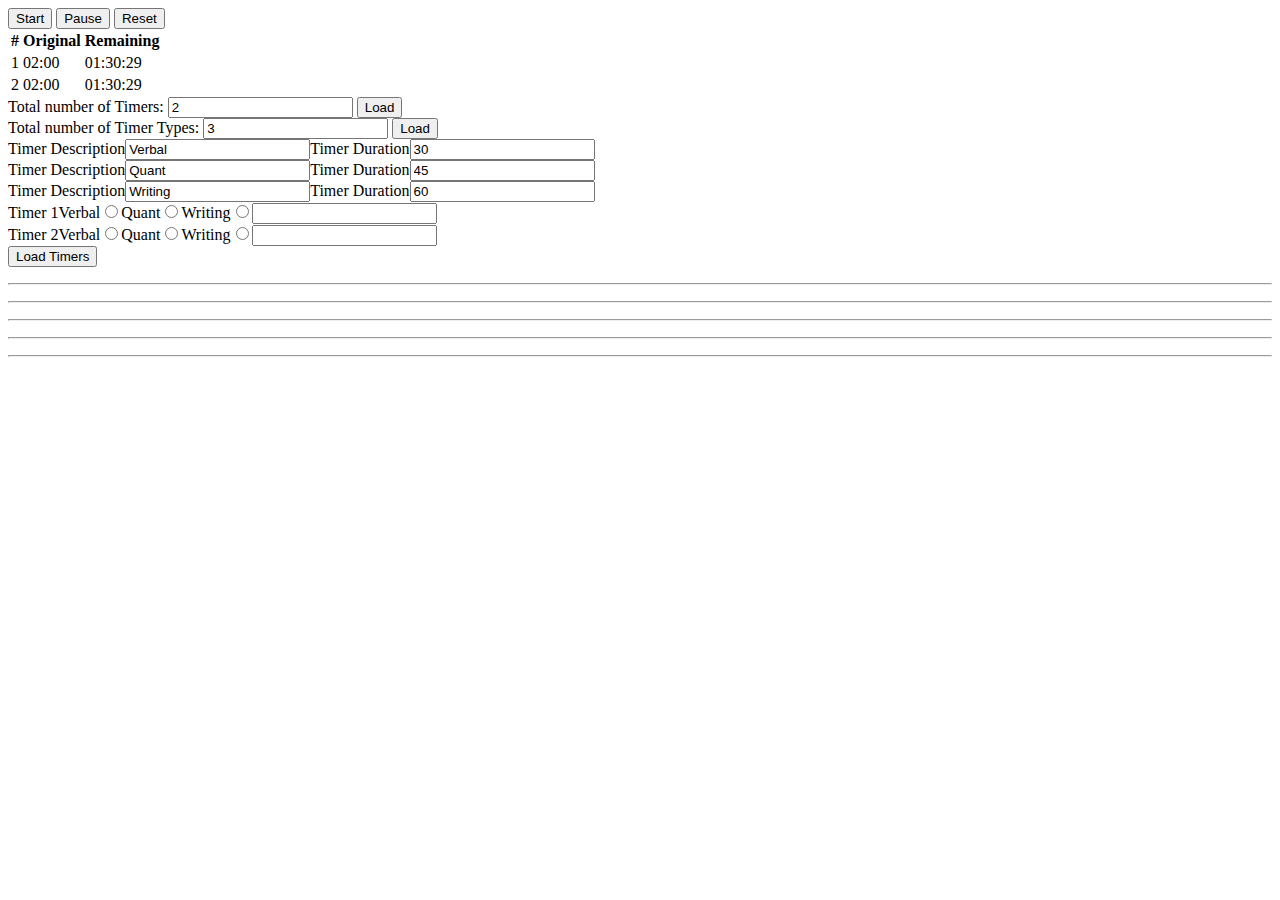
==== html/index.html @ 256bd354 "Initial Commit" ====
<!DOCTYPE html>
<html>
	<head>
		<title>Countdown Timers</title>
	</head>

	<body onload="testFunction()">
		<script type="text/javascript" src="../scripts/webTimerScripts.js"></script>
		<link rel = "stylesheet"    type = "text/css"    href = "../css/web-countdown-timer-styles.css" />
		
		<div id="div_mainTimer">
		</div>
		
		<div id="div_runningTimers">
			<input type="button" id="btn_StartTimers" value="Start" onClick="startTimers()">
			<input type="button" id="btn_PauseTimers" value="Pause">
			<input type="button" id="btn_ResetTimers" value="Reset">
			
			<table id="tbl_timersRunning">
				<tr>
					<th>#</th>
					<th>Original </th>
					<th>Remaining</th>				
				</tr>	
				<tr>
					<td>1</td>
					<td>02:00 </td>
					<td>01:30:30</td>
				</tr>
				<tr>
					<td>2</td>
					<td>02:00 </td>
					<td>01:30:30</td>
				</tr>
			</table>
		</div>
		
		<div id="div_totalNumberOfTimers">
			<label id="lbl_totalNumberOfTimers" for="txt_totalNumberOfTimers">Total number of Timers:</label>
			<input type="number" id="txt_totalNumberOfTimers">
			<input type="button" id="btn_loadTotalNumberOfTimers" value="Load" onclick="addTotalNumberOfTimers()">
		</div>
		
		<div id="div_totalNumberOfTimerTypes">
			<label id="lbl_totalNumberOfTimerTypes" for="txt_totalNumberOfTimerTypes">Total number of Timer Types:</label>
			<input type="number" id="txt_totalNumberOfTimerTypes">
			<input type="button" id="btn_loadTotalNumberOfTimerTypes" value="Load" onclick="addTotalNumberOfTimerTypes()">
		</div>
		
		<div id="div_timerTypeConfiguration">

		</div>
		
		<div id="div_timersConfiguration">

		</div>
		<input type="button" id="btn_loadTimer" value="Load Timers" onclick="loadSpecifiedTimerToTable()">
		
		<div id="div_test_Area">
			<p id="p_test_1"></p>
			<hr/>
			
			<p id="p_test_2"></p>
			<hr/>
			
			<p id="p_test_3"></p>
			<hr/>
			
			<p id="p_test_4"></p>
			<hr/>
			
			<p id="p_test_5"></p>
			<hr/>
		</div>
		

		
	</body>

</html>
---- css/web-countdown-timer-styles.css ----
#styles
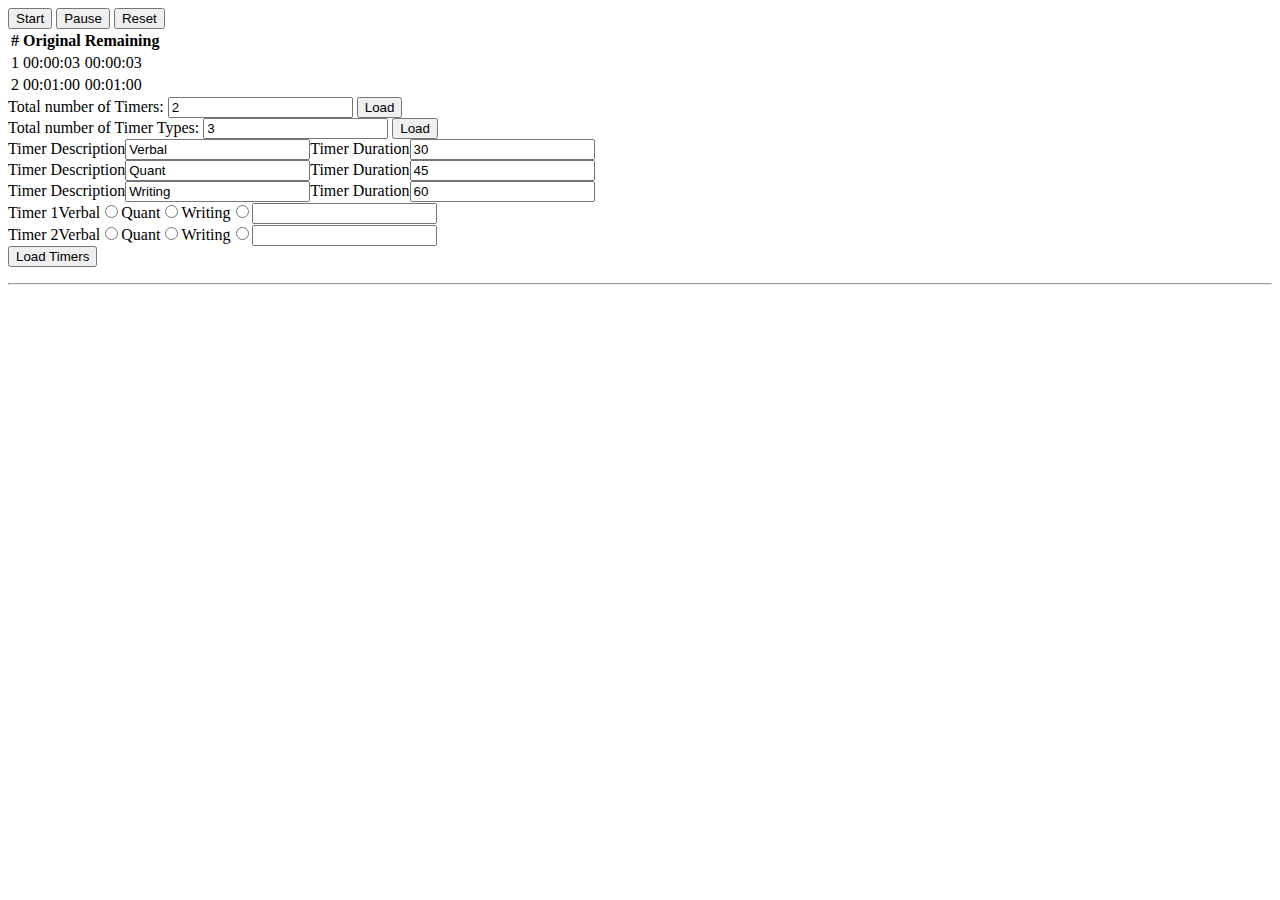
==== commit cea2d7f9: "Working-Model-1" ====
--- a/html/index.html
+++ b/html/index.html
@@ -24,13 +24,13 @@
 				</tr>	
 				<tr>
 					<td>1</td>
-					<td>02:00 </td>
-					<td>01:30:30</td>
+					<td>00:00:03</td>
+					<td>00:00:03</td>
 				</tr>
 				<tr>
 					<td>2</td>
-					<td>02:00 </td>
-					<td>01:30:30</td>
+					<td>00:01:00</td>
+					<td>00:01:00</td>
 				</tr>
 			</table>
 		</div>
@@ -59,18 +59,6 @@
 		<div id="div_test_Area">
 			<p id="p_test_1"></p>
 			<hr/>
-			
-			<p id="p_test_2"></p>
-			<hr/>
-			
-			<p id="p_test_3"></p>
-			<hr/>
-			
-			<p id="p_test_4"></p>
-			<hr/>
-			
-			<p id="p_test_5"></p>
-			<hr/>
 		</div>
 		
 
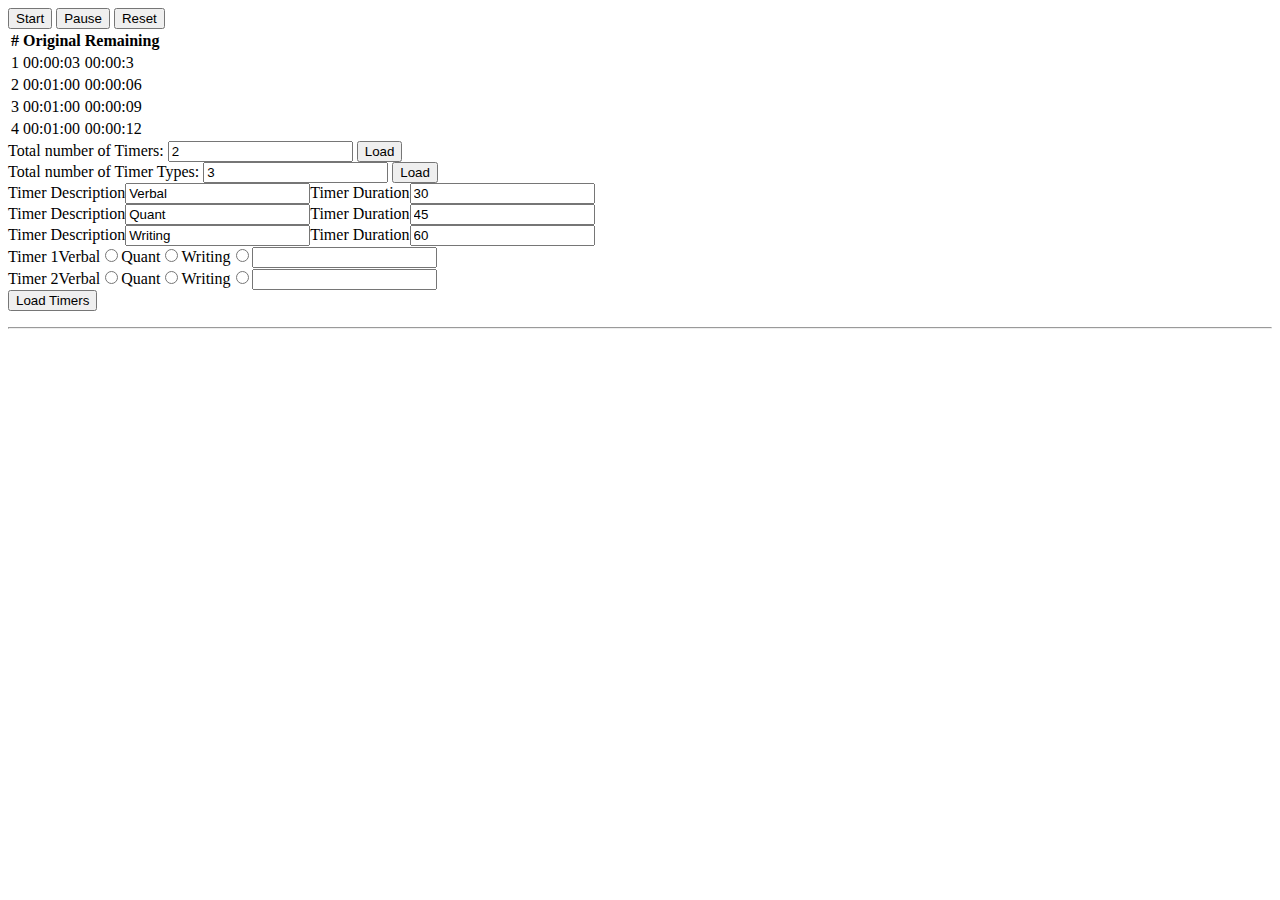
==== commit 8a898f31: "Working Model 2" ====
--- a/html/index.html
+++ b/html/index.html
@@ -12,8 +12,8 @@
 		</div>
 		
 		<div id="div_runningTimers">
-			<input type="button" id="btn_StartTimers" value="Start" onClick="startTimers()">
-			<input type="button" id="btn_PauseTimers" value="Pause">
+			<input type="button" id="btn_StartTimers" value="Start" onClick="startTimers() ">
+			<input type="button" id="btn_PauseTimers" value="Pause" onClick="togglePause()">
 			<input type="button" id="btn_ResetTimers" value="Reset">
 			
 			<table id="tbl_timersRunning">
@@ -25,25 +25,35 @@
 				<tr>
 					<td>1</td>
 					<td>00:00:03</td>
-					<td>00:00:03</td>
+					<td>00:00:3</td>
 				</tr>
 				<tr>
 					<td>2</td>
 					<td>00:01:00</td>
+					<td>00:00:06</td>
+				</tr>
+				<tr>
+					<td>3</td>
 					<td>00:01:00</td>
+					<td>00:00:09</td>
+				</tr>
+				<tr>
+					<td>4</td>
+					<td>00:01:00</td>
+					<td>00:00:12</td>
 				</tr>
 			</table>
 		</div>
 		
 		<div id="div_totalNumberOfTimers">
 			<label id="lbl_totalNumberOfTimers" for="txt_totalNumberOfTimers">Total number of Timers:</label>
-			<input type="number" id="txt_totalNumberOfTimers">
+			<input type="number" id="txt_totalNumberOfTimers" onClick="this.select();">
 			<input type="button" id="btn_loadTotalNumberOfTimers" value="Load" onclick="addTotalNumberOfTimers()">
 		</div>
 		
 		<div id="div_totalNumberOfTimerTypes">
 			<label id="lbl_totalNumberOfTimerTypes" for="txt_totalNumberOfTimerTypes">Total number of Timer Types:</label>
-			<input type="number" id="txt_totalNumberOfTimerTypes">
+			<input type="number" id="txt_totalNumberOfTimerTypes" onClick="this.select();">
 			<input type="button" id="btn_loadTotalNumberOfTimerTypes" value="Load" onclick="addTotalNumberOfTimerTypes()">
 		</div>
 		
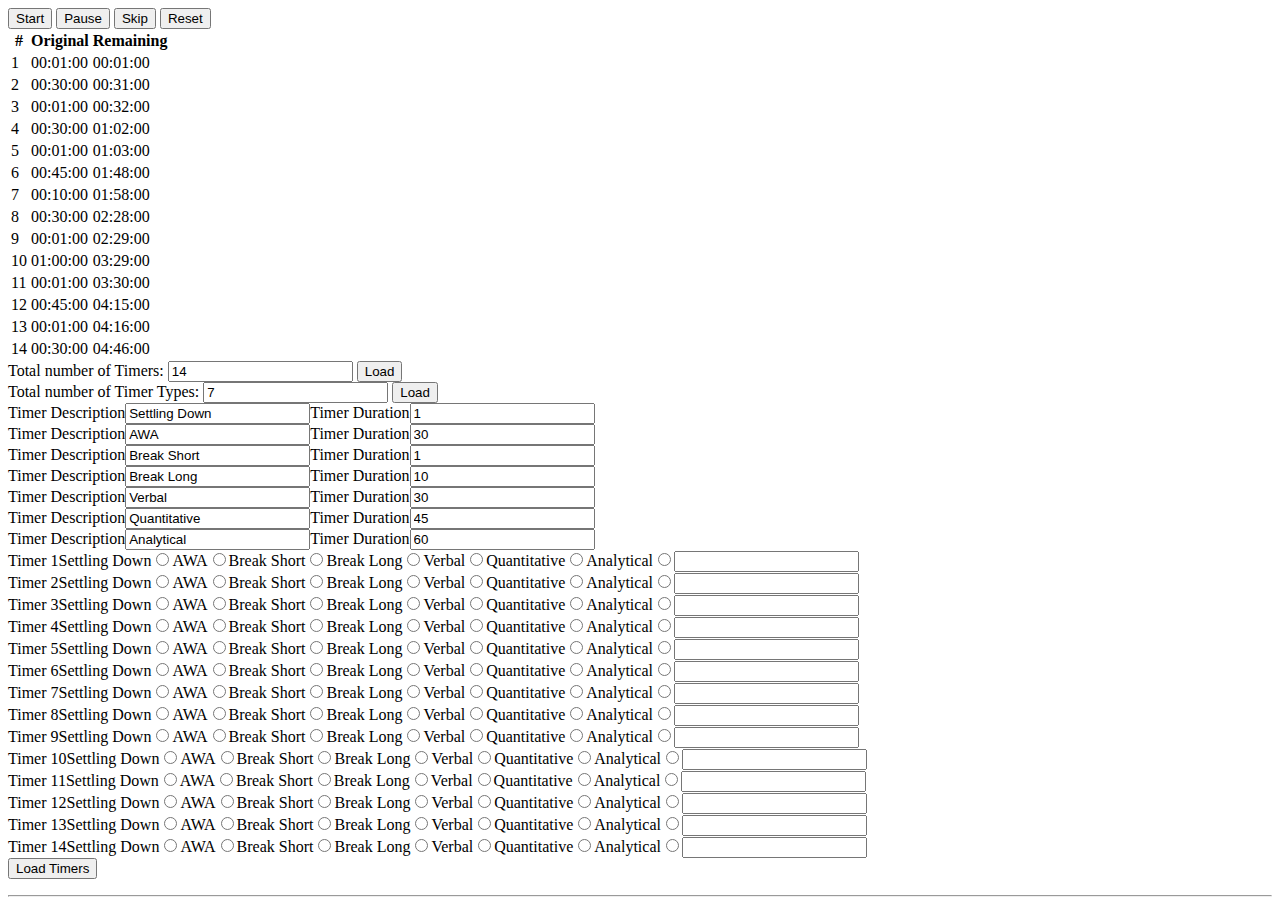
==== commit f256be1f: "Working Model 5" ====
--- a/html/index.html
+++ b/html/index.html
@@ -4,8 +4,9 @@
 		<title>Countdown Timers</title>
 	</head>
 
-	<body onload="testFunction()">
+	<body onload="loadDefaultValues()">
 		<script type="text/javascript" src="../scripts/webTimerScripts.js"></script>
+		<script type="text/javascript" src="../scripts/defaultDataFile.js"></script>
 		<link rel = "stylesheet"    type = "text/css"    href = "../css/web-countdown-timer-styles.css" />
 		
 		<div id="div_mainTimer">
@@ -14,33 +15,14 @@
 		<div id="div_runningTimers">
 			<input type="button" id="btn_StartTimers" value="Start" onClick="startTimers() ">
 			<input type="button" id="btn_PauseTimers" value="Pause" onClick="togglePause()">
-			<input type="button" id="btn_ResetTimers" value="Reset">
+			<input type="button" id="btn_SkipTimers" value="Skip" onclick="skipCurrentTimer()">
+			<input type="button" id="btn_ResetTimers" value="Reset" onClick="resetTimers()">
 			
 			<table id="tbl_timersRunning">
 				<tr>
 					<th>#</th>
 					<th>Original </th>
-					<th>Remaining</th>				
-				</tr>	
-				<tr>
-					<td>1</td>
-					<td>00:00:03</td>
-					<td>00:00:3</td>
-				</tr>
-				<tr>
-					<td>2</td>
-					<td>00:01:00</td>
-					<td>00:00:06</td>
-				</tr>
-				<tr>
-					<td>3</td>
-					<td>00:01:00</td>
-					<td>00:00:09</td>
-				</tr>
-				<tr>
-					<td>4</td>
-					<td>00:01:00</td>
-					<td>00:00:12</td>
+					<th>Remaining</th>
 				</tr>
 			</table>
 		</div>
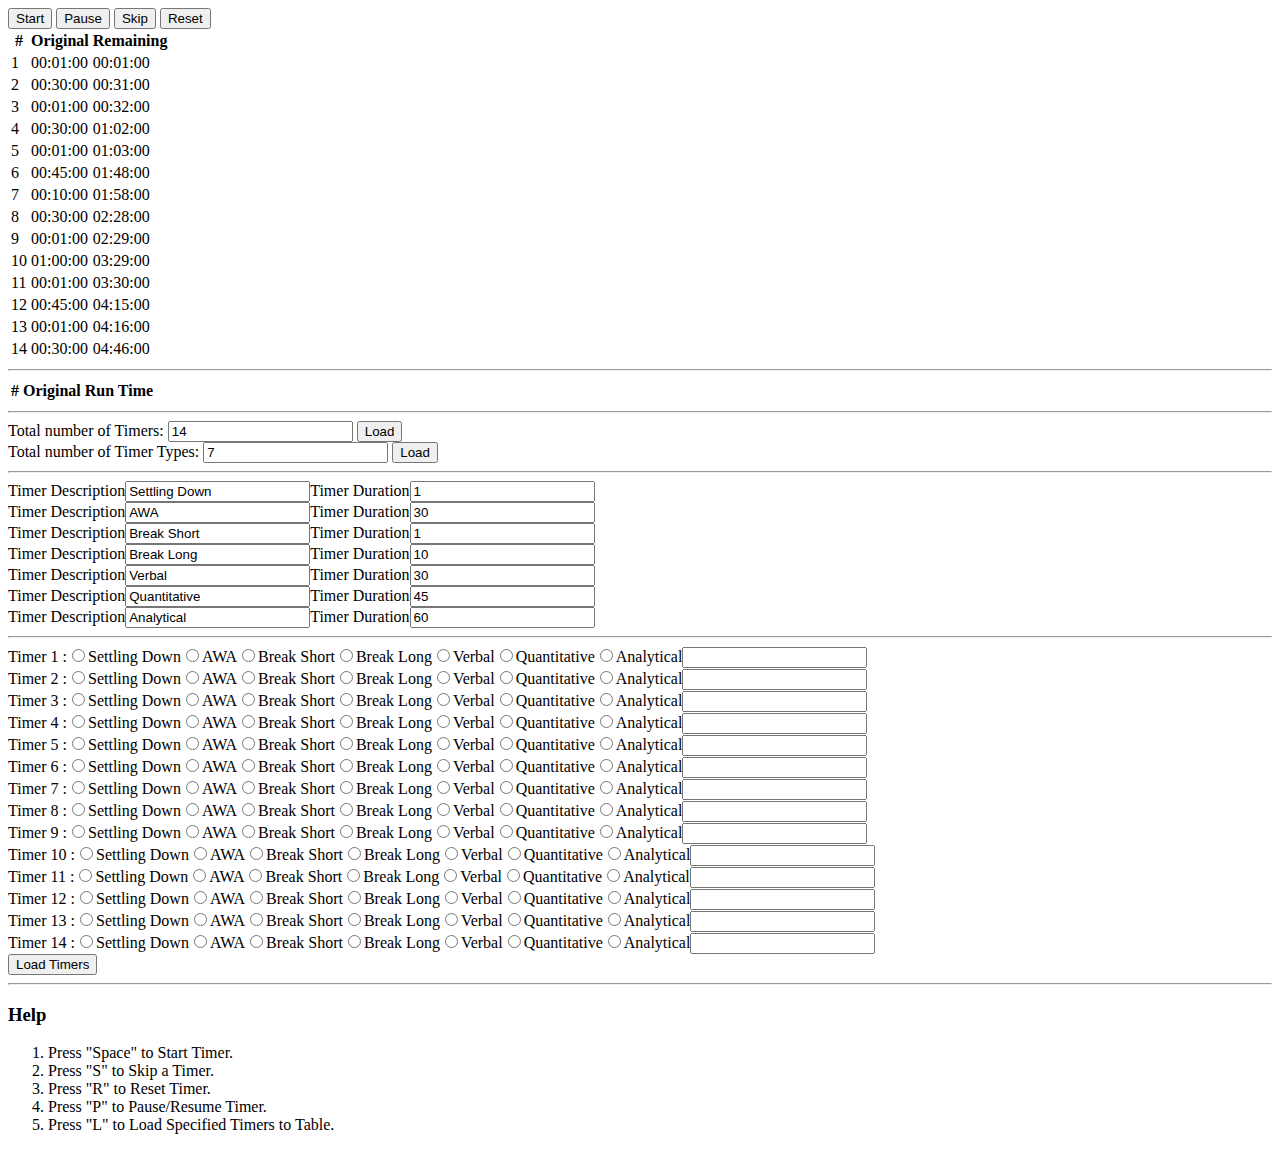
==== commit 5dd29ec6: "Working model -- now adding keyboard shortcuts -6" ====
--- a/html/index.html
+++ b/html/index.html
@@ -5,8 +5,10 @@
 	</head>
 
 	<body onload="loadDefaultValues()">
+		<script type="text/javascript" src="../scripts/jquery-3.4.1.js"></script>
 		<script type="text/javascript" src="../scripts/webTimerScripts.js"></script>
 		<script type="text/javascript" src="../scripts/defaultDataFile.js"></script>
+
 		<link rel = "stylesheet"    type = "text/css"    href = "../css/web-countdown-timer-styles.css" />
 		
 		<div id="div_mainTimer">
@@ -26,31 +28,49 @@
 				</tr>
 			</table>
 		</div>
-		
+		<div id="div_exhaustedTimersInfo">
+			<hr/>
+			<table id="tbl_exhaustedTimersInfo" >
+				<tr>
+					<th>#</th>
+					<th>Original </th>
+					<th>Run Time</th>
+				</tr>
+			</table>
+		</div>
+
+		<hr/>
 		<div id="div_totalNumberOfTimers">
 			<label id="lbl_totalNumberOfTimers" for="txt_totalNumberOfTimers">Total number of Timers:</label>
 			<input type="number" id="txt_totalNumberOfTimers" onClick="this.select();">
 			<input type="button" id="btn_loadTotalNumberOfTimers" value="Load" onclick="addTotalNumberOfTimers()">
 		</div>
-		
+
 		<div id="div_totalNumberOfTimerTypes">
 			<label id="lbl_totalNumberOfTimerTypes" for="txt_totalNumberOfTimerTypes">Total number of Timer Types:</label>
 			<input type="number" id="txt_totalNumberOfTimerTypes" onClick="this.select();">
 			<input type="button" id="btn_loadTotalNumberOfTimerTypes" value="Load" onclick="addTotalNumberOfTimerTypes()">
 		</div>
-		
+		<hr/>
 		<div id="div_timerTypeConfiguration">
 
 		</div>
-		
+		<hr/>
 		<div id="div_timersConfiguration">
 
 		</div>
 		<input type="button" id="btn_loadTimer" value="Load Timers" onclick="loadSpecifiedTimerToTable()">
 		
-		<div id="div_test_Area">
-			<p id="p_test_1"></p>
+		<div id="div_HelpArea">
 			<hr/>
+			<h3>Help</h3>
+			<ol>
+				<li>Press "Space" to Start Timer.</li>
+				<li>Press "S" to Skip a Timer.</li>
+				<li>Press "R" to Reset Timer.</li>
+				<li>Press "P" to Pause/Resume Timer.</li>
+				<li>Press "L" to Load Specified Timers to Table.</li>
+			</ol>
 		</div>
 		
 
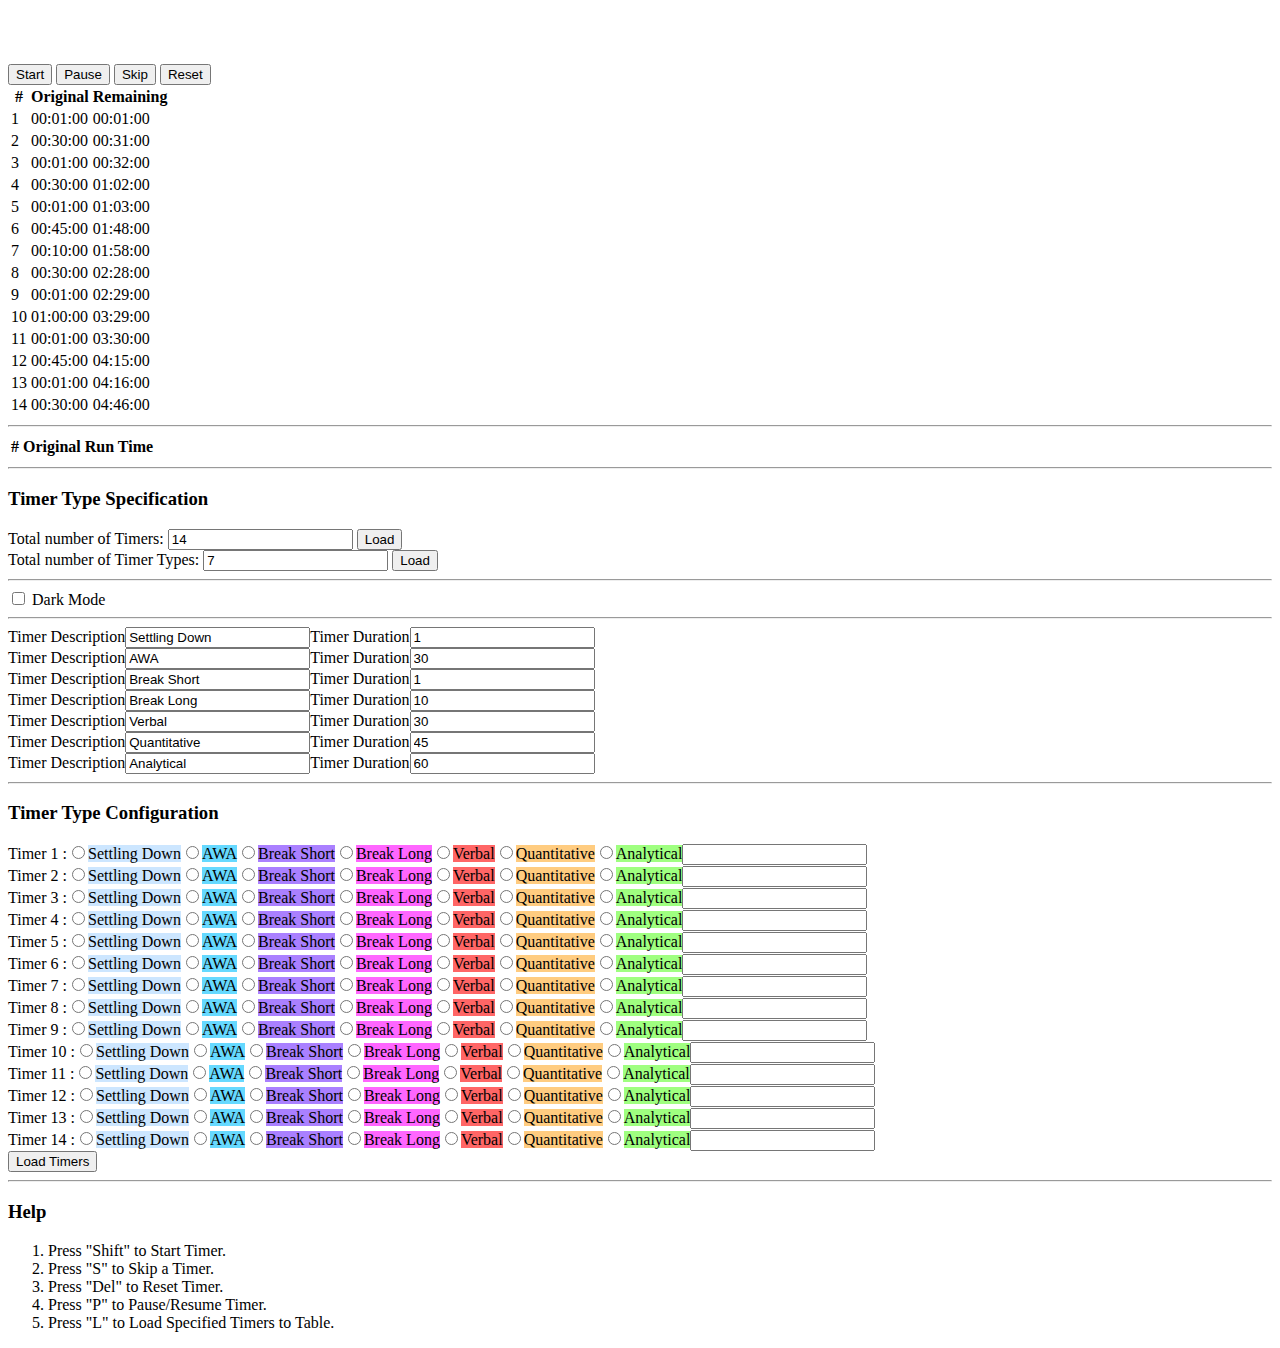
==== commit 038f7a69: "Working Model 7" ====
--- a/html/index.html
+++ b/html/index.html
@@ -11,7 +11,8 @@
 
 		<link rel = "stylesheet"    type = "text/css"    href = "../css/web-countdown-timer-styles.css" />
 		
-		<div id="div_mainTimer">
+		<div id="div_mainTimer" class="bigTimer">
+			<h1 id="heading_BigTimerDisplay" ></h1>
 		</div>
 		
 		<div id="div_runningTimers">
@@ -41,21 +42,29 @@
 
 		<hr/>
 		<div id="div_totalNumberOfTimers">
+			<h3>Timer Type Specification</h3>
 			<label id="lbl_totalNumberOfTimers" for="txt_totalNumberOfTimers">Total number of Timers:</label>
 			<input type="number" id="txt_totalNumberOfTimers" onClick="this.select();">
 			<input type="button" id="btn_loadTotalNumberOfTimers" value="Load" onclick="addTotalNumberOfTimers()">
+
 		</div>
 
 		<div id="div_totalNumberOfTimerTypes">
+
 			<label id="lbl_totalNumberOfTimerTypes" for="txt_totalNumberOfTimerTypes">Total number of Timer Types:</label>
 			<input type="number" id="txt_totalNumberOfTimerTypes" onClick="this.select();">
 			<input type="button" id="btn_loadTotalNumberOfTimerTypes" value="Load" onclick="addTotalNumberOfTimerTypes()">
+			<hr>
+			<input type="checkbox" id="cb_enableDarkMode" name="colorMode" value="true" onclick="enableDarkMode()">
+			<label for="cb_enableDarkMode">Dark Mode</label><br>
 		</div>
 		<hr/>
 		<div id="div_timerTypeConfiguration">
+		<h3>Timer Types for the Timer</h3>
 
 		</div>
 		<hr/>
+		<h3>Timer Type Configuration</h3>
 		<div id="div_timersConfiguration">
 
 		</div>
@@ -65,9 +74,9 @@
 			<hr/>
 			<h3>Help</h3>
 			<ol>
-				<li>Press "Space" to Start Timer.</li>
+				<li>Press "Shift" to Start Timer.</li>
 				<li>Press "S" to Skip a Timer.</li>
-				<li>Press "R" to Reset Timer.</li>
+				<li>Press "Del" to Reset Timer.</li>
 				<li>Press "P" to Pause/Resume Timer.</li>
 				<li>Press "L" to Load Specified Timers to Table.</li>
 			</ol>
--- a/css/web-countdown-timer-styles.css
+++ b/css/web-countdown-timer-styles.css
@@ -1 +1,53 @@
-#styles+.bigTimer {
+   
+    padding-left: 30%;
+    font-size: 300%;
+}
+
+
+.div_timer_configuration_label_0{
+    background :  #cce6ff;
+}
+
+.div_timer_configuration_label_1{
+    background : #66d9ff;
+}
+
+.div_timer_configuration_label_2{
+    background :  #aa80ff;
+}
+.div_timer_configuration_label_3{
+    background :  #ff66ff;
+}
+.div_timer_configuration_label_4{
+    background : #ff6666;
+}
+.div_timer_configuration_label_5{
+    background : #ffcc80;
+}
+.div_timer_configuration_label_6{
+    background :  #9fff80;
+}
+.div_timer_configuration_label_7{
+    background :  #aaff00;
+}
+.div_timer_configuration_label_8{
+    background :  #33ff99;
+}
+.div_timer_configuration_label_9{
+    background :  #66b3ff;
+
+}.div_timer_configuration_label_10{
+    background :  #e67300;
+}
+
+.darkMode, .darkMode input{
+    background : #1e1e1f;
+    color : #ffffff;
+}
+
+.lightMode, .lightMode input{
+    background : #ffffff;
+    color : #000000;
+}
+
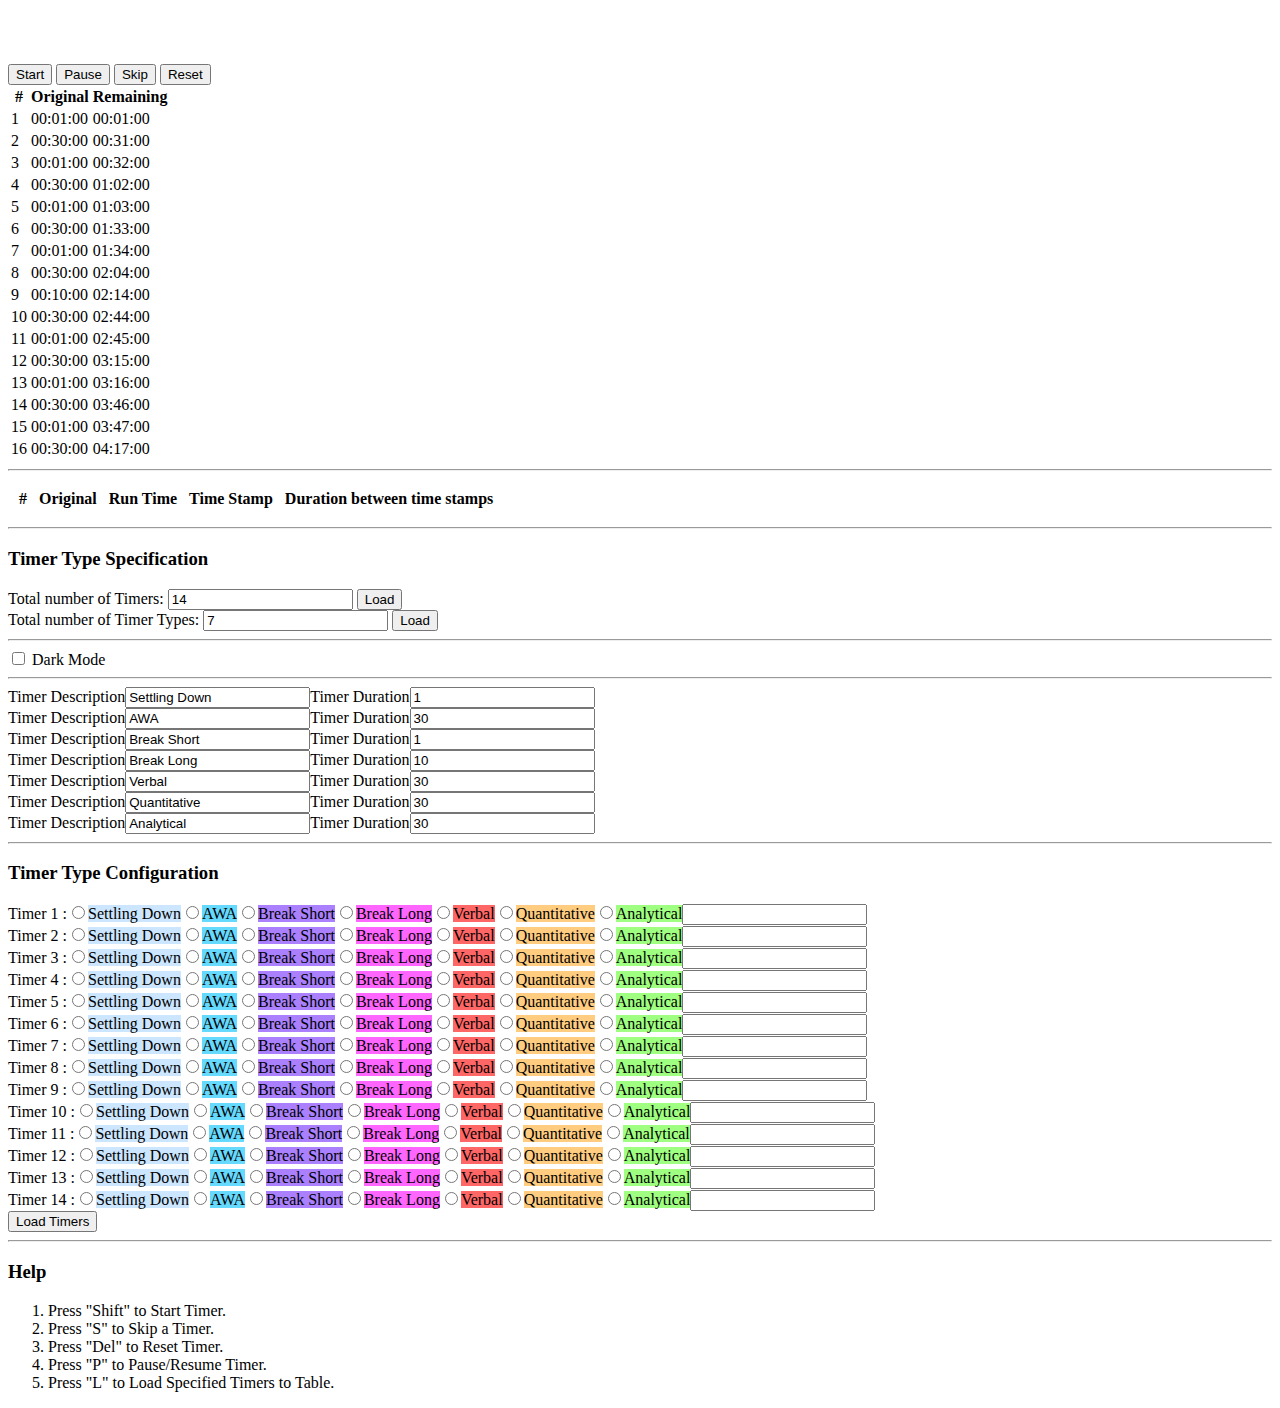
==== commit afb11726: "Changes to show timestamps for timers expired -- previous commit did not had the code change files" ====
--- a/html/index.html
+++ b/html/index.html
@@ -31,11 +31,13 @@
 		</div>
 		<div id="div_exhaustedTimersInfo">
 			<hr/>
-			<table id="tbl_exhaustedTimersInfo" >
+			<table id="tbl_exhaustedTimersInfo" class="tbl_exhaustedTimersInfo">
 				<tr>
 					<th>#</th>
-					<th>Original </th>
+					<th>Original</th>
 					<th>Run Time</th>
+					<th>Time Stamp</th>
+					<th>Duration between time stamps</th>
 				</tr>
 			</table>
 		</div>
--- a/css/web-countdown-timer-styles.css
+++ b/css/web-countdown-timer-styles.css
@@ -1,5 +1,5 @@
 .bigTimer {
-   
+
     padding-left: 30%;
     font-size: 300%;
 }
@@ -51,3 +51,8 @@
     color : #000000;
 }
 
+.tbl_exhaustedTimersInfo {
+ border-spacing: 10px;
+ border-collapse: separate;
+ text-align : center;
+}